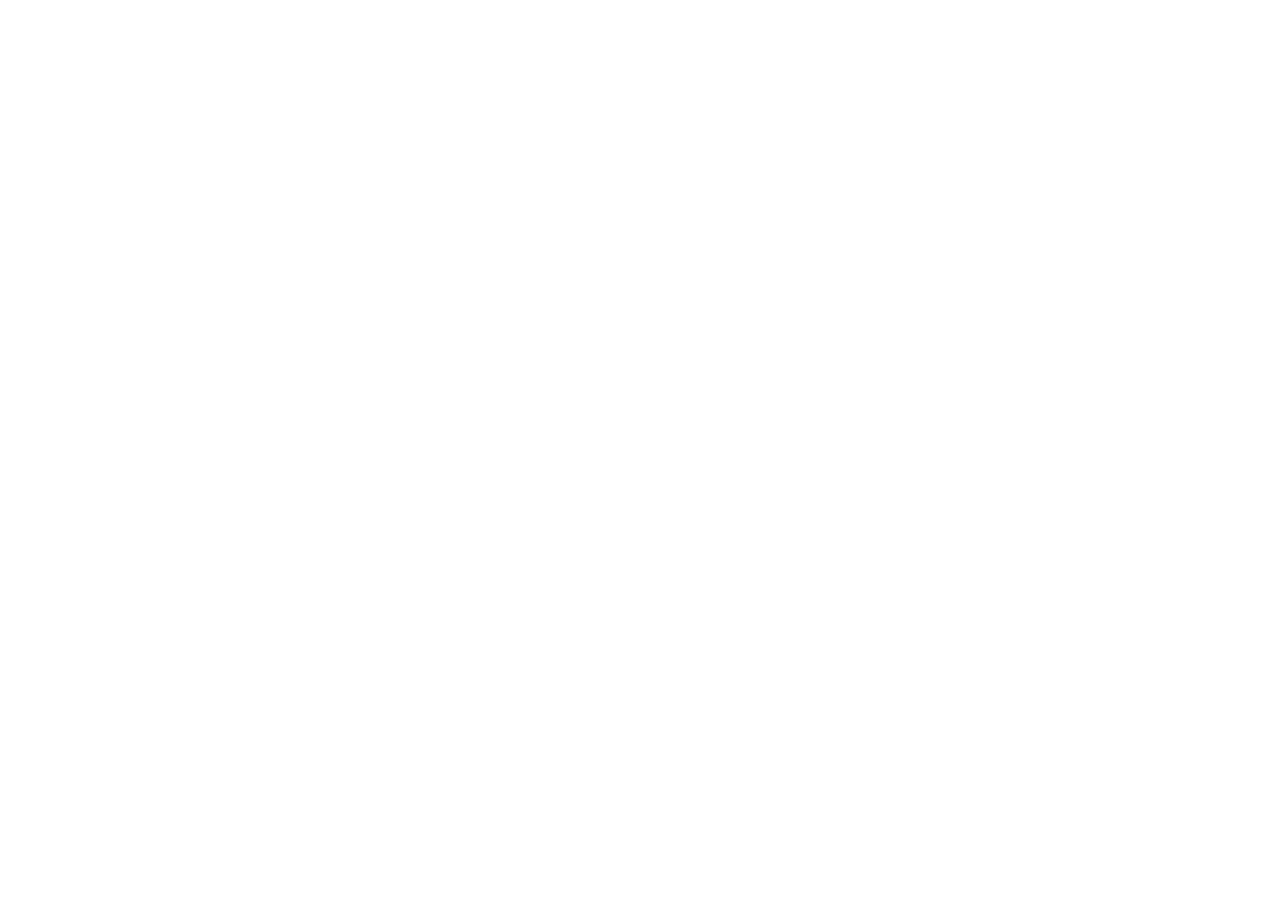
==== index.html @ f01a60e6 "add katex" ====
<!--
  ref: https://qiita.com/gat3ta/items/1e9ada8d81d423d60493
-->
<!DOCTYPE html>
<html lang="jp">
  <head>
    <meta charset="utf-8">
    <title>MARKUP</title>
    <link rel="stylesheet" href="./styles/default.css" />
    <link rel="stylesheet" href="./styles/katex.min.css" />
    <script src="./lib/jquery-3.6.0.min.js"></script>
    <script src="./lib/marked.min.js"></script>
    <script src="./lib/mermaid.min.js"></script>
    <script src="./lib/highlight.min.js"></script>
    <script src="./lib/katex.min.js"></script>
    <!--
    MEMO: レンダリングを読み込み時にしない
    任意のタイミングで行うために、するのだ。
    ref: https://naosim.hatenablog.jp/entry/2018/02/20/071042
    -->
    <script>mermaid.initialize({startOnLoad:false});</script>
  </head>
  <body id="content">
    <script type="text/javascript" async
      src="https://cdnjs.cloudflare.com/ajax/libs/mathjax/2.7.5/MathJax.js?config=TeX-MML-AM_CHTML">
    </script>
    <script type="text/x-mathjax-config">
      MathJax.Hub.Config({
      tex2jax: {
      inlineMath: [['$', '$'] ],
      displayMath: [ ['$$','$$'], ["\\[","\\]"] ]
      }
      });
    </script>
    <script>
      var renderer = new marked.Renderer();
      renderer.code = function (code, language, escaped) {
        if(code.match(/^sequenceDiagram/)||code.match(/^graph/)||code.match(/^gantt/)){
           return '<div class="mermaid">' + code + '\n</div>';
        }else if (!language) {
          const math = function (code) {
            if (code.match(/^\$\$[\s\S]*\$\$$/)) {
              code = code.substr(2, code.length - 4)
              return katex.renderToString(code, { displayMode: true, noannotation: true })
            } else if (code.match(/^\$[\s\S]*\$$/)) {
              code = code.substr(1, code.length - 2)
              return katex.renderToString(code, { isplayMode: false })
            }
          };
          if (math) {
            return math
          }
        }else{
           return '<pre><code>\n' + hljs.highlightAuto(code).value + '\n</code></pre>';
        }
      };
      $(document).ready(function(){
        if (location.href.split("#!").length > 1){
          var urlParam = location.href.split("#!")[1];
        }else{
          var urlParam = "index.md";
        }
        $.get( urlParam, function( data ) {
          // Memo: markedのレンダリング-> marmaid.init()
          // ただし、あらかじめstartOnLoad:falseにしておかないと、
          // markedの前にmermaidが走ってしまって、mermaidで変換されない。
          $('#content').html(marked(data, { renderer: renderer }));
          mermaid.init();
        });
      });
      </script>

  </body>
</html>
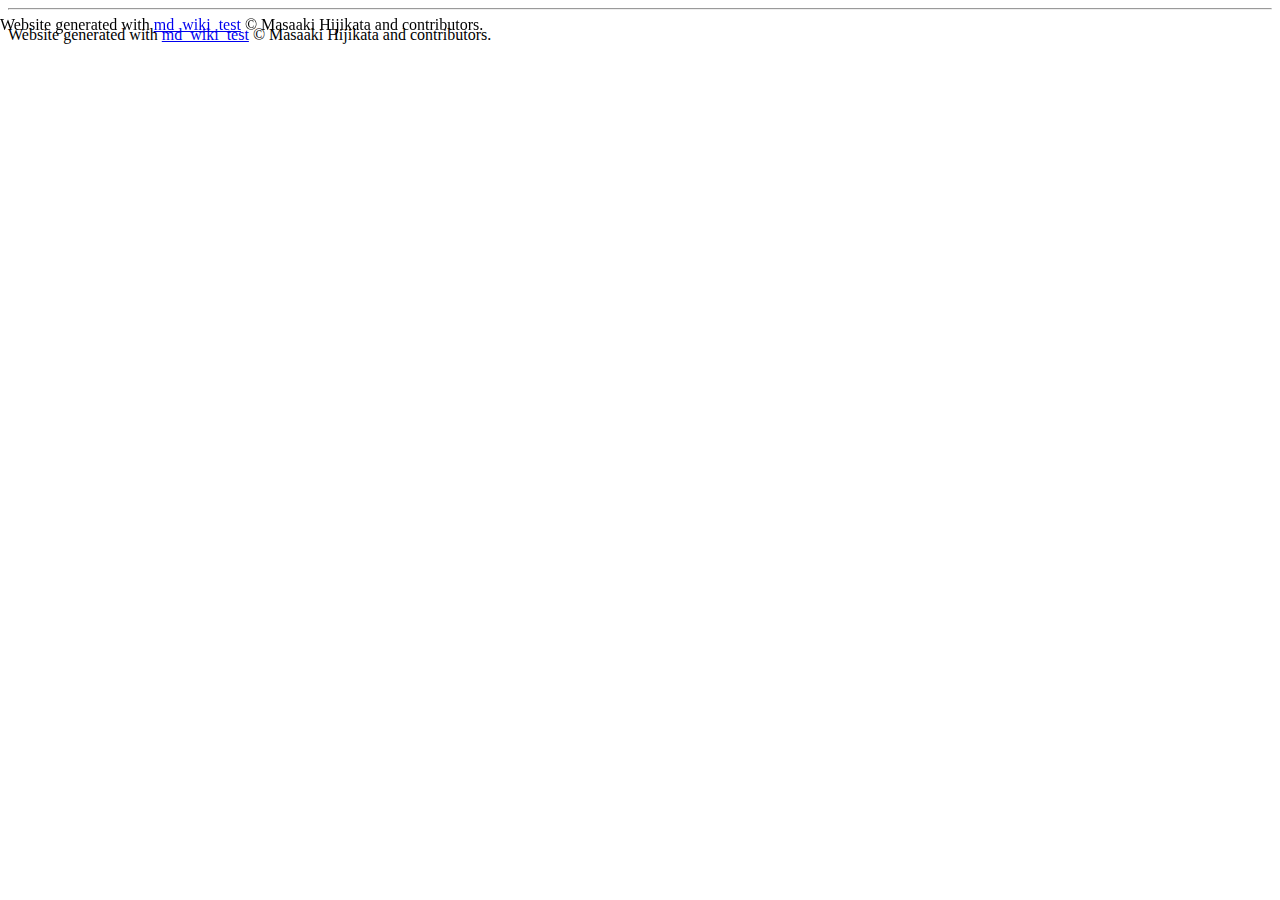
==== commit 02fce99b: "add header footer" ====
--- a/index.html
+++ b/index.html
@@ -5,7 +5,7 @@
 <html lang="jp">
   <head>
     <meta charset="utf-8">
-    <title>MARKUP</title>
+    <title>hijimasa's wiki</title>
     <link rel="stylesheet" href="./styles/default.css" />
     <link rel="stylesheet" href="./styles/katex.min.css" />
     <script src="./lib/jquery-3.6.0.min.js"></script>
@@ -13,6 +13,7 @@
     <script src="./lib/mermaid.min.js"></script>
     <script src="./lib/highlight.min.js"></script>
     <script src="./lib/katex.min.js"></script>
+
     <!--
     MEMO: レンダリングを読み込み時にしない
     任意のタイミングで行うために、するのだ。
@@ -20,33 +21,29 @@
     -->
     <script>mermaid.initialize({startOnLoad:false});</script>
   </head>
-  <body id="content">
-    <script type="text/javascript" async
-      src="https://cdnjs.cloudflare.com/ajax/libs/mathjax/2.7.5/MathJax.js?config=TeX-MML-AM_CHTML">
-    </script>
-    <script type="text/x-mathjax-config">
-      MathJax.Hub.Config({
-      tex2jax: {
-      inlineMath: [['$', '$'] ],
-      displayMath: [ ['$$','$$'], ["\\[","\\]"] ]
-      }
-      });
-    </script>
+  <body>
+    <header id="header"></header>
+    <div class="wrapper">
+        <div id="content"></div>
+        <div id="side"></div>
+    </div>
+    <footer id="footer"></footer>
     <script>
       var renderer = new marked.Renderer();
       renderer.code = function (code, language, escaped) {
         if(code.match(/^sequenceDiagram/)||code.match(/^graph/)||code.match(/^gantt/)){
            return '<div class="mermaid">' + code + '\n</div>';
         }else if (!language) {
-          const math = function (code) {
-            if (code.match(/^\$\$[\s\S]*\$\$$/)) {
-              code = code.substr(2, code.length - 4)
-              return katex.renderToString(code, { displayMode: true, noannotation: true })
-            } else if (code.match(/^\$[\s\S]*\$$/)) {
-              code = code.substr(1, code.length - 2)
-              return katex.renderToString(code, { isplayMode: false })
+          const mathsExpression = function (expr) {
+            if (expr.match(/^\$\$[\s\S]*\$\$$/)) {
+              expr = expr.substr(2, expr.length - 4)
+              return katex.renderToString(expr, { displayMode: true, noannotation: true })
+            } else if (expr.match(/^\$[\s\S]*\$$/)) {
+              expr = expr.substr(1, expr.length - 2)
+              return katex.renderToString(expr, { isplayMode: false })
             }
           };
+          const math = mathsExpression(code);
           if (math) {
             return math
           }
@@ -54,6 +51,46 @@
            return '<pre><code>\n' + hljs.highlightAuto(code).value + '\n</code></pre>';
         }
       };
+      let originParagraph = renderer.paragraph.bind(renderer)
+      function renderMathsExpression (expr) {
+        if (expr[0] === '$' && expr[expr.length - 1] === '$') {
+          let displayStyle = false
+          expr = expr.substr(1, expr.length - 2)
+          if (expr[0] === '$' && expr[expr.length - 1] === '$') {
+            displayStyle = true
+            expr = expr.substr(1, expr.length - 2)
+          }
+          let html = null
+          try {
+            html = katex.renderToString(expr)
+          } catch (e) {
+            console.err(e)
+          }
+          if (displayStyle && html) {
+            html = html.replace(/class="katex"/g, 'class="katex katex-block" style="display: block;"')
+          }
+          return html
+        } else {
+          return null
+        }
+      }
+      renderer.paragraph = (text) => {
+        const blockRegex = /\$\$[^\$]*\$\$/g
+        const inlineRegex = /\$[^\$]*\$/g
+        let blockExprArray = text.match(blockRegex)
+        let inlineExprArray = text.match(inlineRegex)
+        for (let i in blockExprArray) {
+          const expr = blockExprArray[i]
+          const result = renderMathsExpression(expr)
+          text = text.replace(expr, result)
+        }
+        for (let i in inlineExprArray) {
+          const expr = inlineExprArray[i]
+          const result = renderMathsExpression(expr)
+          text = text.replace(expr, result)
+        }
+        return originParagraph(text)
+      }
       $(document).ready(function(){
         if (location.href.split("#!").length > 1){
           var urlParam = location.href.split("#!")[1];
@@ -68,7 +105,17 @@
           mermaid.init();
         });
       });
-      </script>
+    </script>
 
+    <!--JQuery-->
+    <script src="./scripts/jquery-header.js"></script>
+    <script>
+      //共通パーツ読み込み
+      $(function () {
+      $("#header").load("./common/header.html");
+      $("#side").load("./common/side.html");
+      $("#footer").load("./common/footer.html");
+      });
+    </script>
   </body>
 </html>--- a/styles/default.css
+++ b/styles/default.css
@@ -0,0 +1,8 @@
+header {
+    position: fixed;
+    top: 0;
+    left: 0;
+    z-index: 2;
+    width: 100%;
+    transition: .3s;
+  }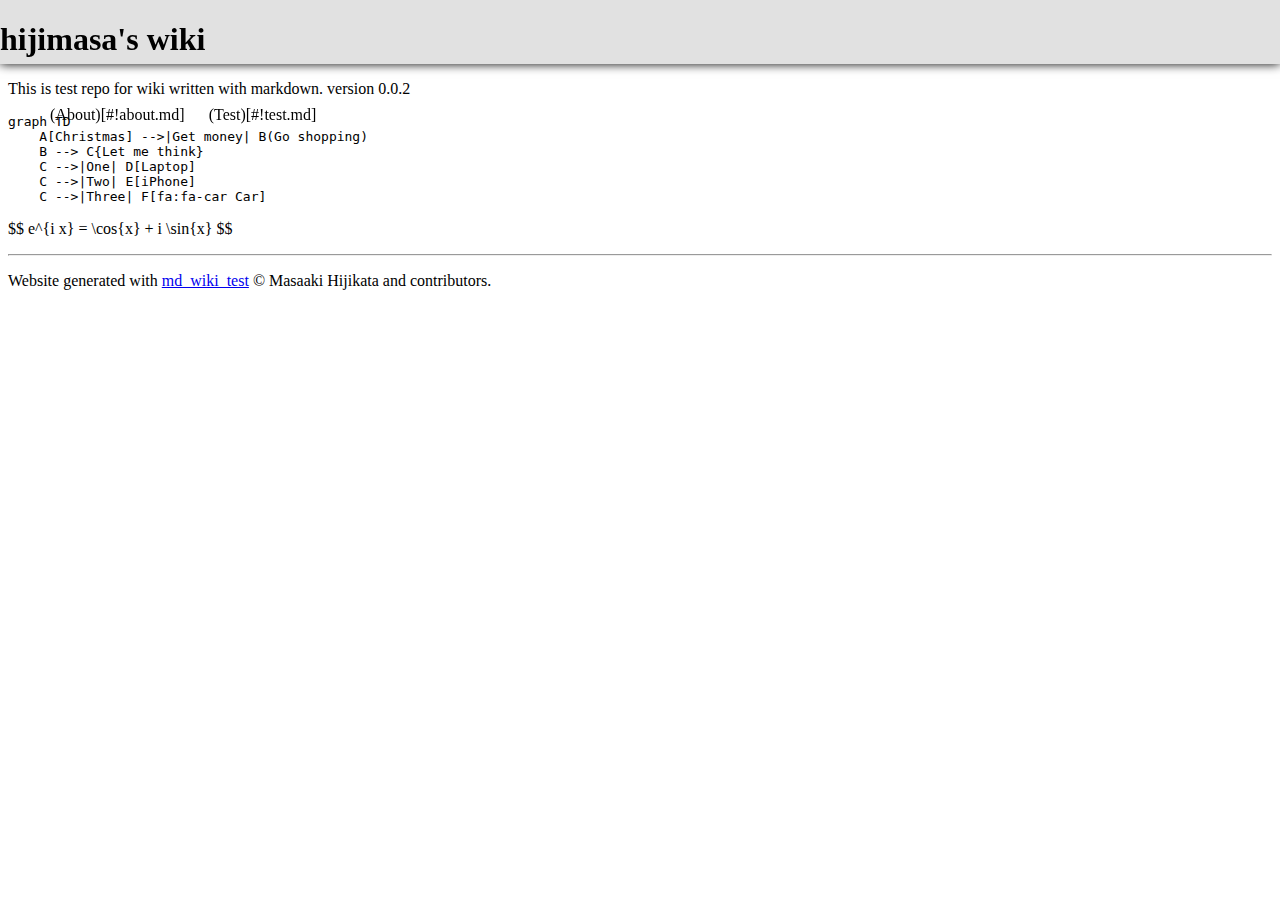
==== commit 3171de6a: "load header from navigation.md" ====
--- a/index.html
+++ b/index.html
@@ -5,6 +5,7 @@
 <html lang="jp">
   <head>
     <meta charset="utf-8">
+    <meta http-equiv="Cache-Control" content="no-cache">
     <title>hijimasa's wiki</title>
     <link rel="stylesheet" href="./styles/default.css" />
     <link rel="stylesheet" href="./styles/katex.min.css" />
@@ -109,10 +110,10 @@
 
     <!--JQuery-->
     <script src="./scripts/jquery-header.js"></script>
+    <script src="./scripts/marked-header.js"></script>
     <script>
       //共通パーツ読み込み
       $(function () {
-      $("#header").load("./common/header.html");
       $("#side").load("./common/side.html");
       $("#footer").load("./common/footer.html");
       });
--- a/styles/default.css
+++ b/styles/default.css
@@ -1,8 +1,29 @@
 header {
-    position: fixed;
-    top: 0;
-    left: 0;
-    z-index: 2;
-    width: 100%;
-    transition: .3s;
-  }+  position: fixed;
+  top: 0;
+  left: 0;
+  z-index: 10;
+  height: 64px;
+  width: 100%;
+  transition: .3s;
+  background-color: rgb(225, 225, 225);
+  text-align: left;
+  box-shadow: 0px 0px 10px 0px rgb(0, 0, 0);
+}
+
+ul {
+  overflow:hidden;
+  list-style:none;
+  margin: 0 auto;
+  z-index: 20;
+}
+  
+ul li {
+  display: inline-block;
+  padding: 26px 10px 20px 10px;
+}
+
+header-list {
+  color: #000;
+  text-transform: uppercase;
+}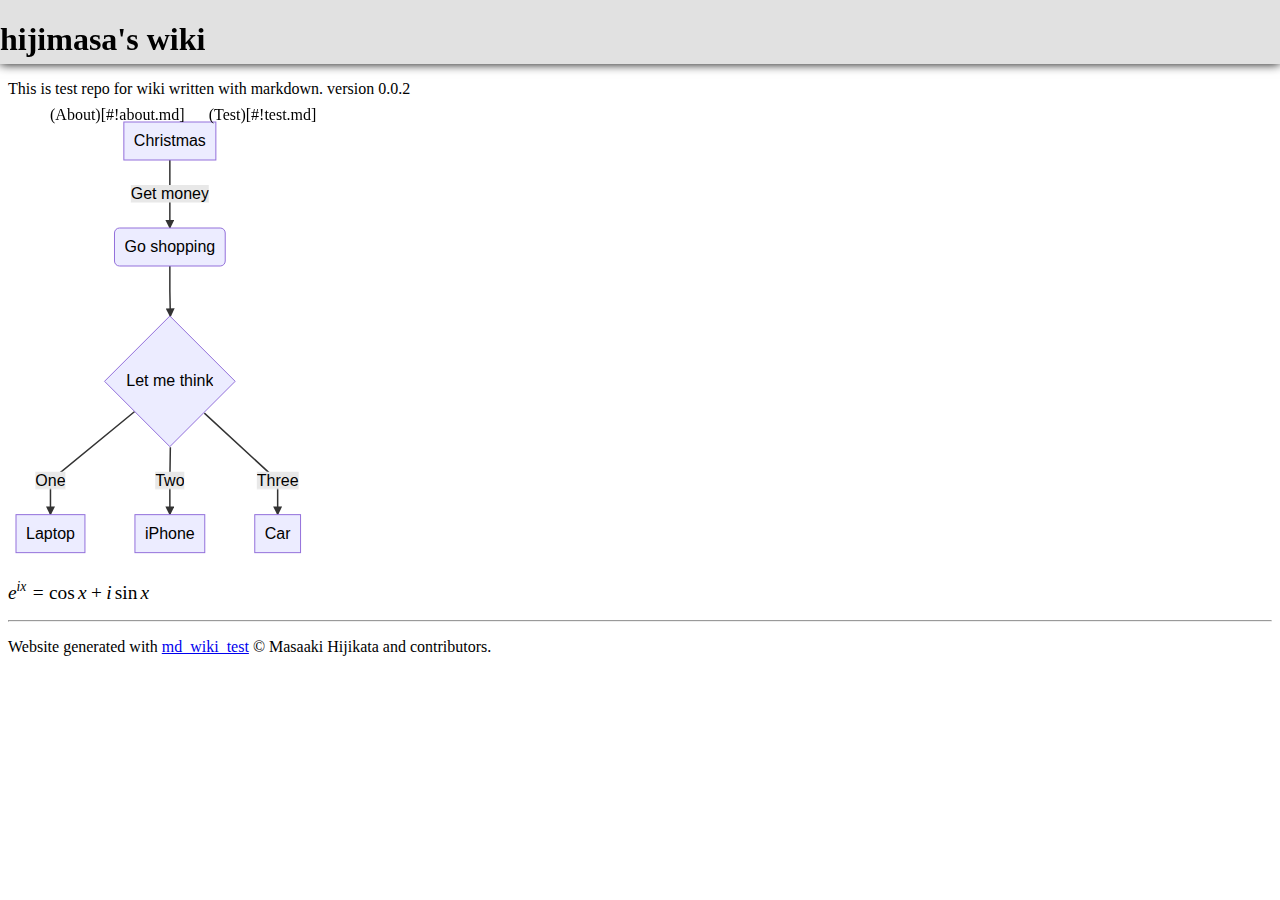
==== commit 3d7f61c1: "fixed header" ====
--- a/index.html
+++ b/index.html
@@ -105,12 +105,17 @@
           $('#content').html(marked(data, { renderer: renderer }));
           mermaid.init();
         });
+        $.get( "navigation.md", function( data ) {
+          // Memo: markedのレンダリング-> marmaid.init()
+          // ただし、あらかじめstartOnLoad:falseにしておかないと、
+          // markedの前にmermaidが走ってしまって、mermaidで変換されない。
+          $('#header').html(marked(data, { renderer: renderer }));
+        });
       });
     </script>
 
     <!--JQuery-->
     <script src="./scripts/jquery-header.js"></script>
-    <script src="./scripts/marked-header.js"></script>
     <script>
       //共通パーツ読み込み
       $(function () {
